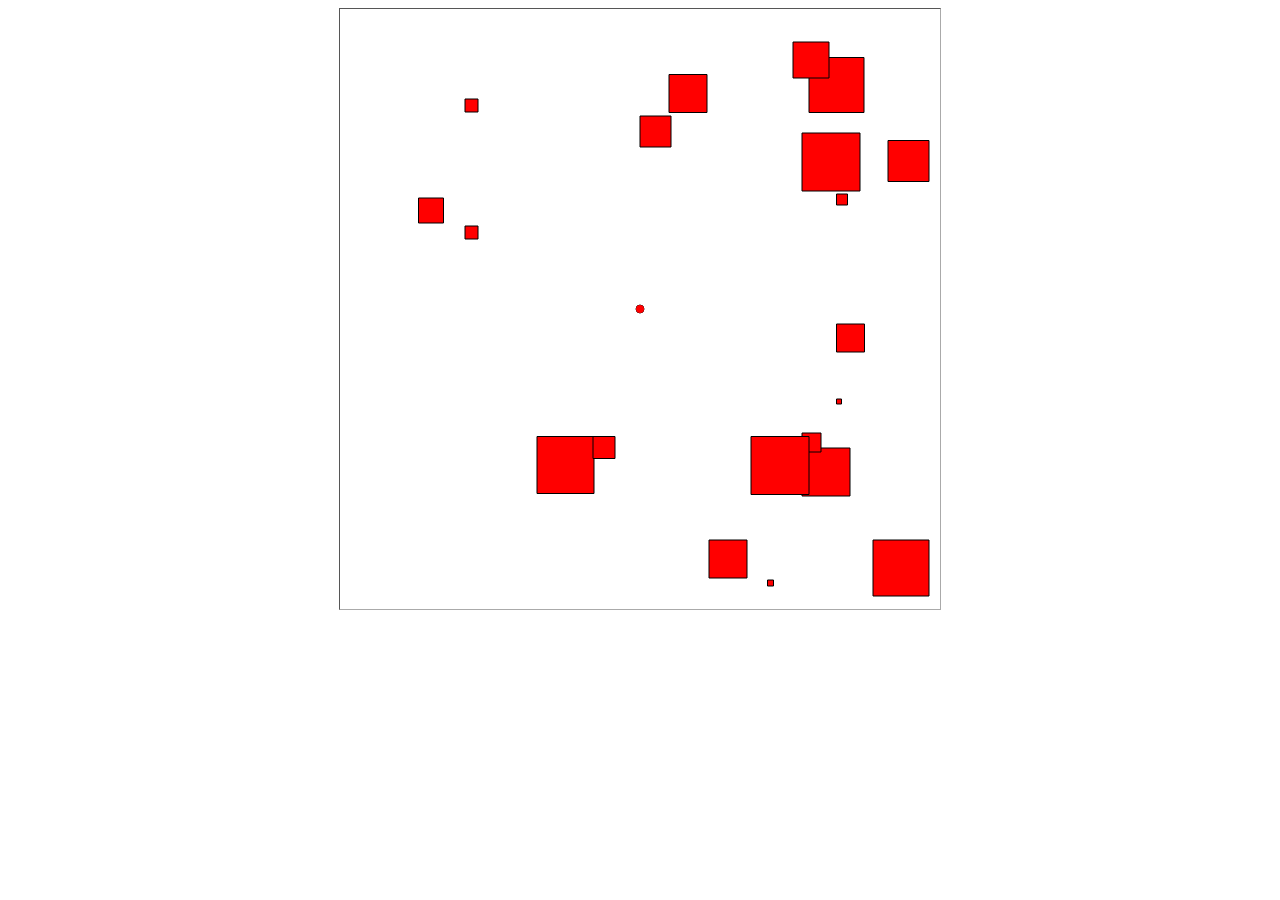
==== index.html @ 3ac6f413 "Cleaning up" ====
<html>
  <head>
    <title>Surrounded</title>
    <style> 
      #canvas {
          margin-left: auto;
          margin-right: auto;
          background: #ffffff;
          display: block;
          border: thin inset #aaaaaa;
      }
    </style>
  </head>

  <body>
    <canvas id="canvas" width="600" height="600">
      Canvas Not Supported
    </canvas>

    <script src="random.js"></script>
    <script src="enemy.js"></script>
    <script src="player.js"></script>
    <script src="game.js"></script>
  </body>
</html>
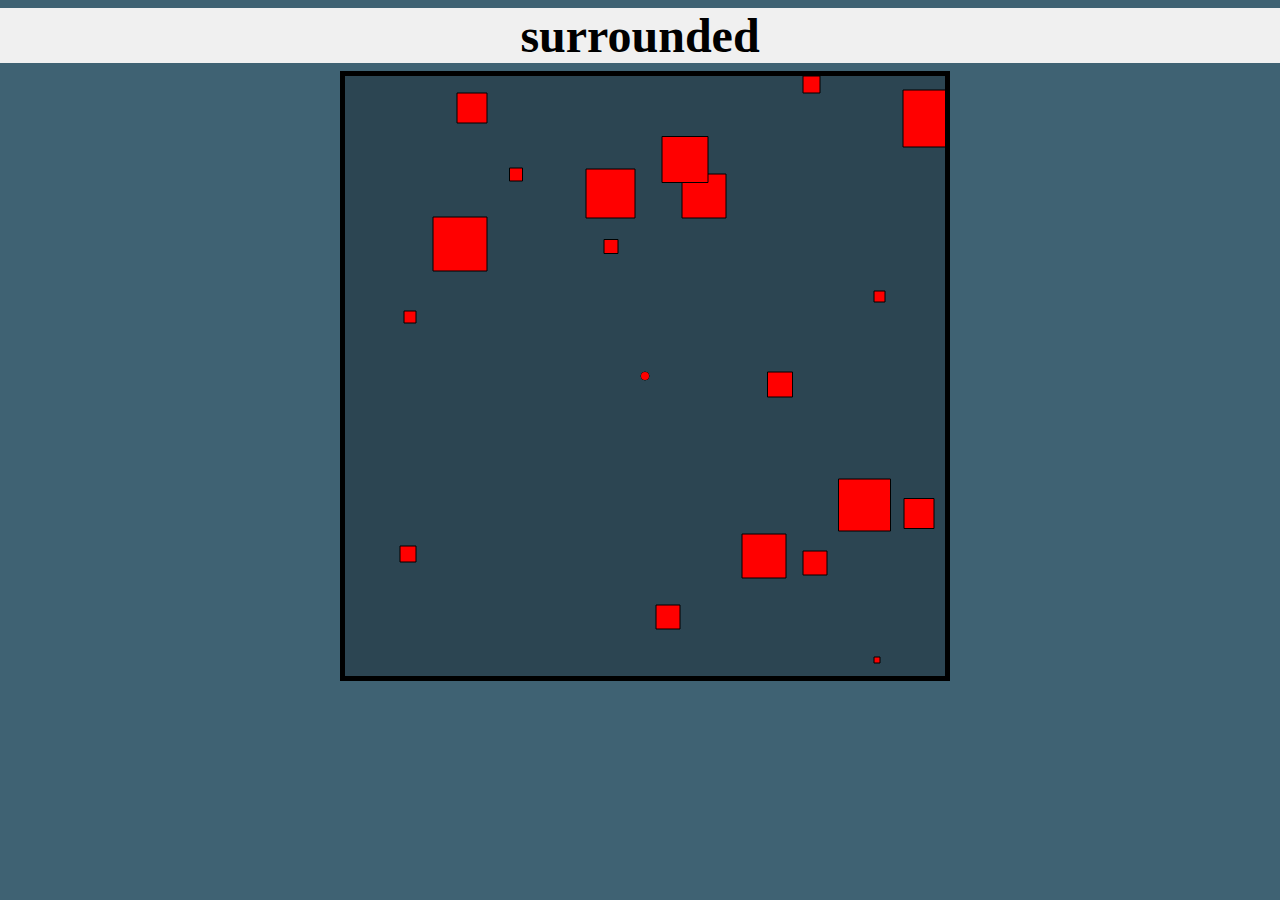
==== commit 30854614: "Styling for the actual page" ====
--- a/index.html
+++ b/index.html
@@ -1,19 +1,13 @@
 <html>
   <head>
     <title>Surrounded</title>
-    <style> 
-      #canvas {
-          margin-left: auto;
-          margin-right: auto;
-          background: #ffffff;
-          display: block;
-          border: thin inset #aaaaaa;
-      }
-    </style>
+    <link rel="stylesheet" href="styles.css">
   </head>
 
   <body>
-    <canvas id="canvas" width="600" height="600">
+    <h1>surrounded</h1>
+
+    <canvas id="canvas">
       Canvas Not Supported
     </canvas>
 
--- a/styles.css
+++ b/styles.css
@@ -0,0 +1,28 @@
+@font-face {
+  font-family: 'unlearne';
+  src: url('./fonts/unlearne.ttf');
+}
+
+h1 {
+  text-align: center;
+  font-family: 'unlearne';
+  font-size: 3em;
+  margin-bottom: 8px;
+  background-color: #F0F0F0;
+}
+
+#canvas {
+  left: 50%;
+  width: 600px;
+  height: 600px;
+  position: fixed;
+  margin-left: -300px;
+  background: #2C4552;
+  border: 5px solid black;
+}
+
+body {
+  margin-left: 0px;
+  margin-right: 0px;
+  background-color: #3F6273;
+}
